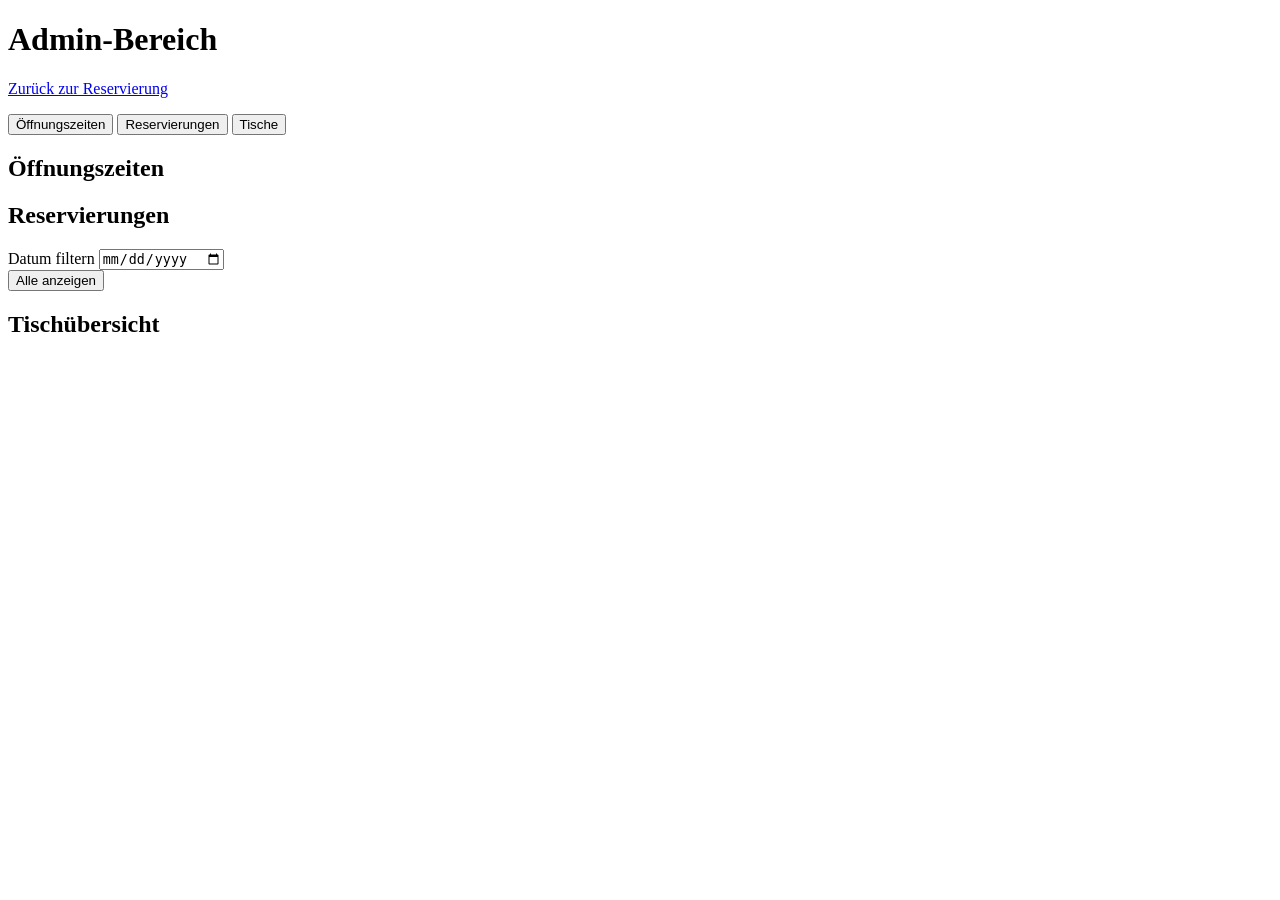
==== templates/admin.html @ 95e4fd50 "Tischreservierung: Initiale Implementierung Flask-basiertes Reservierungssystem fuer eine Bar mit 10" ====
<!DOCTYPE html>
<html lang="de">
<head>
    <meta charset="UTF-8">
    <meta name="viewport" content="width=device-width, initial-scale=1.0">
    <title>Admin - Tischreservierung</title>
    <link rel="stylesheet" href="{{ url_for('static', filename='style.css') }}">
</head>
<body>
    <div class="container">
        <header>
            <h1>Admin-Bereich</h1>
            <p class="subtitle"><a href="/">Zurück zur Reservierung</a></p>
        </header>

        <!-- Tabs -->
        <div class="tabs">
            <button class="tab active" data-tab="oeffnungszeiten">Öffnungszeiten</button>
            <button class="tab" data-tab="reservierungen">Reservierungen</button>
            <button class="tab" data-tab="tische">Tische</button>
        </div>

        <!-- Öffnungszeiten -->
        <div class="tab-content active" id="tab-oeffnungszeiten">
            <h2>Öffnungszeiten</h2>
            <div id="oeffnungszeitenListe"></div>
        </div>

        <!-- Reservierungen -->
        <div class="tab-content" id="tab-reservierungen">
            <h2>Reservierungen</h2>
            <div class="form-row">
                <div class="form-group">
                    <label for="filterDatum">Datum filtern</label>
                    <input type="date" id="filterDatum">
                </div>
                <div class="form-group" style="align-self: end;">
                    <button class="btn-secondary" id="alleAnzeigen">Alle anzeigen</button>
                </div>
            </div>
            <div id="reservierungenListe"></div>
        </div>

        <!-- Tische -->
        <div class="tab-content" id="tab-tische">
            <h2>Tischübersicht</h2>
            <div id="tischeListe"></div>
        </div>
    </div>

    <script>
        // Tab-Navigation
        document.querySelectorAll('.tab').forEach(tab => {
            tab.addEventListener('click', () => {
                document.querySelectorAll('.tab').forEach(t => t.classList.remove('active'));
                document.querySelectorAll('.tab-content').forEach(c => c.classList.remove('active'));
                tab.classList.add('active');
                document.getElementById('tab-' + tab.dataset.tab).classList.add('active');
            });
        });

        // --- Öffnungszeiten ---
        async function ladeOeffnungszeiten() {
            const res = await fetch('/api/admin/oeffnungszeiten');
            const daten = await res.json();
            const container = document.getElementById('oeffnungszeitenListe');

            let html = '<table><thead><tr><th>Tag</th><th>Öffnung</th><th>Schliessung</th><th>Status</th><th></th></tr></thead><tbody>';

            daten.forEach(oz => {
                html += `<tr>
                    <td>${oz.wochentag_name}</td>
                    <td><input type="time" value="${oz.oeffnung}" id="oeffnung-${oz.id}" ${oz.geschlossen ? 'disabled' : ''}></td>
                    <td><input type="time" value="${oz.schliessung}" id="schliessung-${oz.id}" ${oz.geschlossen ? 'disabled' : ''}></td>
                    <td>
                        <label class="toggle">
                            <input type="checkbox" ${oz.geschlossen ? 'checked' : ''} id="geschlossen-${oz.id}"
                                onchange="toggleGeschlossen(${oz.id}, this.checked)">
                            <span>Geschlossen</span>
                        </label>
                    </td>
                    <td><button class="btn-small" onclick="speichereOeffnungszeit(${oz.id})">Speichern</button></td>
                </tr>`;
            });

            html += '</tbody></table>';
            container.innerHTML = html;
        }

        window.toggleGeschlossen = function(id, geschlossen) {
            document.getElementById('oeffnung-' + id).disabled = geschlossen;
            document.getElementById('schliessung-' + id).disabled = geschlossen;
        };

        window.speichereOeffnungszeit = async function(id) {
            const data = {
                oeffnung: document.getElementById('oeffnung-' + id).value,
                schliessung: document.getElementById('schliessung-' + id).value,
                geschlossen: document.getElementById('geschlossen-' + id).checked,
            };

            const res = await fetch(`/api/admin/oeffnungszeiten/${id}`, {
                method: 'PUT',
                headers: { 'Content-Type': 'application/json' },
                body: JSON.stringify(data),
            });

            if (res.ok) {
                alert('Gespeichert!');
            } else {
                alert('Fehler beim Speichern.');
            }
        };

        // --- Reservierungen ---
        const filterDatum = document.getElementById('filterDatum');
        filterDatum.addEventListener('change', () => ladeReservierungen(filterDatum.value));
        document.getElementById('alleAnzeigen').addEventListener('click', () => {
            filterDatum.value = '';
            ladeReservierungen();
        });

        async function ladeReservierungen(datum) {
            let url = '/api/admin/reservierungen';
            if (datum) url += `?datum=${datum}`;

            const res = await fetch(url);
            const daten = await res.json();
            const container = document.getElementById('reservierungenListe');

            if (daten.length === 0) {
                container.innerHTML = '<p class="hinweis">Keine Reservierungen gefunden.</p>';
                return;
            }

            let html = '<table><thead><tr><th>Datum</th><th>Uhrzeit</th><th>Name</th><th>Telefon</th><th>Gäste</th><th>Tisch</th><th></th></tr></thead><tbody>';

            daten.forEach(r => {
                html += `<tr>
                    <td>${r.datum}</td>
                    <td>${r.uhrzeit}</td>
                    <td>${r.name}</td>
                    <td>${r.telefon}</td>
                    <td>${r.gaeste}</td>
                    <td>Nr. ${r.tisch_nummer} (${r.tisch_plaetze}P)</td>
                    <td><button class="btn-small btn-danger" onclick="loescheReservierung(${r.id})">Stornieren</button></td>
                </tr>`;
            });

            html += '</tbody></table>';
            container.innerHTML = html;
        }

        window.loescheReservierung = async function(id) {
            if (!confirm('Reservierung wirklich stornieren?')) return;

            const res = await fetch(`/api/admin/reservierungen/${id}`, { method: 'DELETE' });
            if (res.ok) {
                ladeReservierungen(filterDatum.value || undefined);
            } else {
                alert('Fehler beim Stornieren.');
            }
        };

        // --- Tische ---
        async function ladeTische() {
            const res = await fetch('/api/admin/tische');
            const daten = await res.json();
            const container = document.getElementById('tischeListe');

            let html = '<table><thead><tr><th>Tisch Nr.</th><th>Plätze</th></tr></thead><tbody>';
            daten.forEach(t => {
                html += `<tr><td>${t.nummer}</td><td>${t.plaetze}</td></tr>`;
            });
            html += '</tbody></table>';
            container.innerHTML = html;
        }

        // Initial laden
        ladeOeffnungszeiten();
        ladeReservierungen();
        ladeTische();
    </script>
</body>
</html>
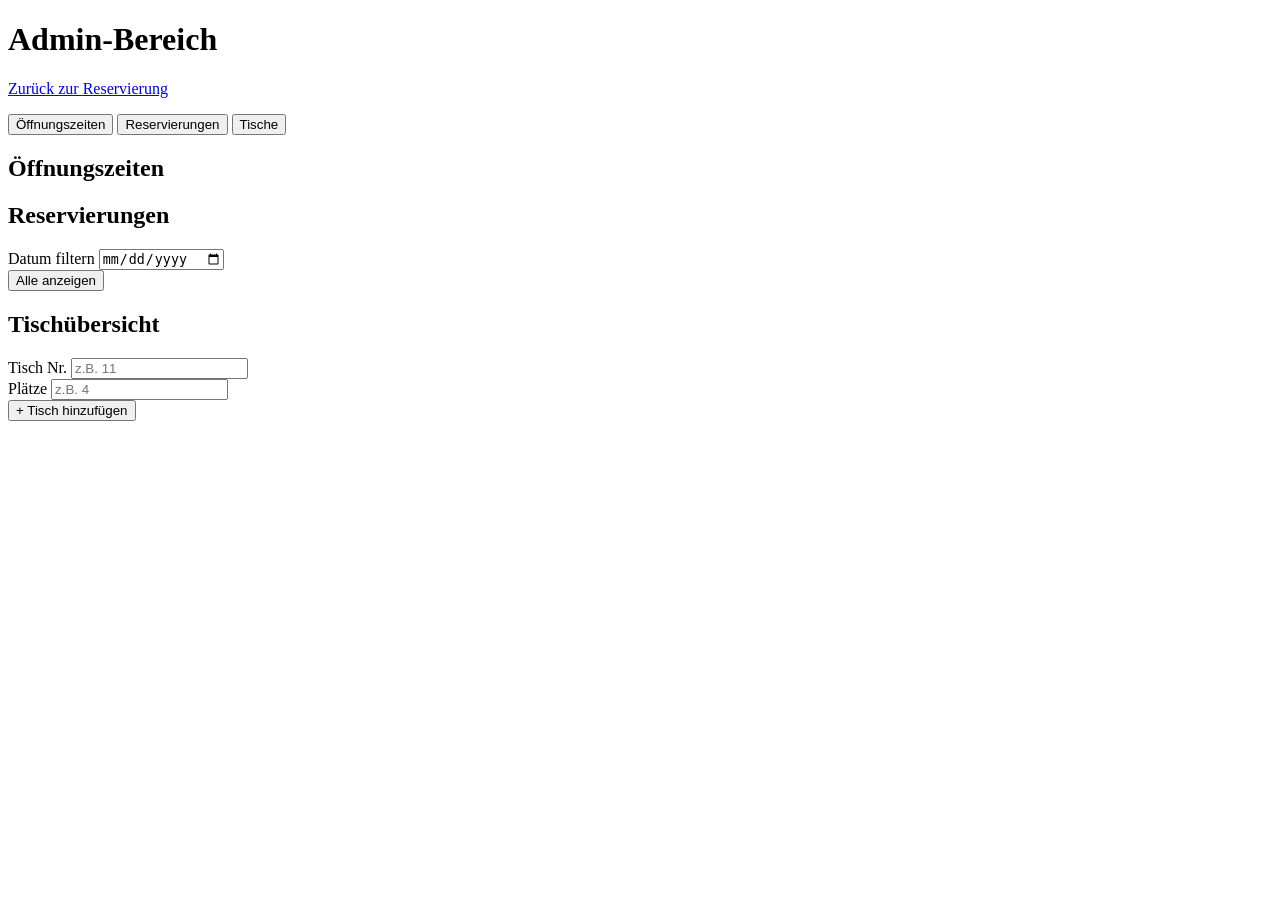
==== commit f8a65cea: "Add table management to admin area (add, edit, delete tables) - POST /api/admin/tische - create new " ====
--- a/templates/admin.html
+++ b/templates/admin.html
@@ -44,6 +44,19 @@
         <!-- Tische -->
         <div class="tab-content" id="tab-tische">
             <h2>Tischübersicht</h2>
+            <div class="form-row" style="margin-bottom: 1rem;">
+                <div class="form-group">
+                    <label for="neueTischNr">Tisch Nr.</label>
+                    <input type="number" id="neueTischNr" min="1" placeholder="z.B. 11">
+                </div>
+                <div class="form-group">
+                    <label for="neuePlaetze">Plätze</label>
+                    <input type="number" id="neuePlaetze" min="1" placeholder="z.B. 4">
+                </div>
+                <div class="form-group" style="align-self: end;">
+                    <button class="btn-small" onclick="tischHinzufuegen()">+ Tisch hinzufügen</button>
+                </div>
+            </div>
             <div id="tischeListe"></div>
         </div>
     </div>
@@ -168,13 +181,80 @@
             const daten = await res.json();
             const container = document.getElementById('tischeListe');
 
-            let html = '<table><thead><tr><th>Tisch Nr.</th><th>Plätze</th></tr></thead><tbody>';
+            if (daten.length === 0) {
+                container.innerHTML = '<p class="hinweis">Keine Tische vorhanden.</p>';
+                return;
+            }
+
+            let html = '<table><thead><tr><th>Tisch Nr.</th><th>Plätze</th><th></th><th></th></tr></thead><tbody>';
             daten.forEach(t => {
-                html += `<tr><td>${t.nummer}</td><td>${t.plaetze}</td></tr>`;
+                html += `<tr>
+                    <td><input type="number" value="${t.nummer}" min="1" id="tischNr-${t.id}" style="width:70px"></td>
+                    <td><input type="number" value="${t.plaetze}" min="1" id="tischPl-${t.id}" style="width:70px"></td>
+                    <td><button class="btn-small" onclick="tischSpeichern(${t.id})">Speichern</button></td>
+                    <td><button class="btn-small btn-danger" onclick="tischLoeschen(${t.id}, ${t.nummer})">Löschen</button></td>
+                </tr>`;
             });
             html += '</tbody></table>';
             container.innerHTML = html;
         }
+
+        window.tischHinzufuegen = async function() {
+            const nummer = document.getElementById('neueTischNr').value;
+            const plaetze = document.getElementById('neuePlaetze').value;
+
+            if (!nummer || !plaetze) {
+                alert('Bitte Tischnummer und Plätze eingeben.');
+                return;
+            }
+
+            const res = await fetch('/api/admin/tische', {
+                method: 'POST',
+                headers: { 'Content-Type': 'application/json' },
+                body: JSON.stringify({ nummer: parseInt(nummer), plaetze: parseInt(plaetze) }),
+            });
+
+            const data = await res.json();
+            if (res.ok) {
+                document.getElementById('neueTischNr').value = '';
+                document.getElementById('neuePlaetze').value = '';
+                ladeTische();
+            } else {
+                alert(data.error || 'Fehler beim Hinzufügen.');
+            }
+        };
+
+        window.tischSpeichern = async function(id) {
+            const nummer = document.getElementById('tischNr-' + id).value;
+            const plaetze = document.getElementById('tischPl-' + id).value;
+
+            const res = await fetch(`/api/admin/tische/${id}`, {
+                method: 'PUT',
+                headers: { 'Content-Type': 'application/json' },
+                body: JSON.stringify({ nummer: parseInt(nummer), plaetze: parseInt(plaetze) }),
+            });
+
+            const data = await res.json();
+            if (res.ok) {
+                alert('Tisch gespeichert!');
+                ladeTische();
+            } else {
+                alert(data.error || 'Fehler beim Speichern.');
+            }
+        };
+
+        window.tischLoeschen = async function(id, nummer) {
+            if (!confirm(`Tisch ${nummer} wirklich löschen?`)) return;
+
+            const res = await fetch(`/api/admin/tische/${id}`, { method: 'DELETE' });
+            const data = await res.json();
+
+            if (res.ok) {
+                ladeTische();
+            } else {
+                alert(data.error || 'Fehler beim Löschen.');
+            }
+        };
 
         // Initial laden
         ladeOeffnungszeiten();
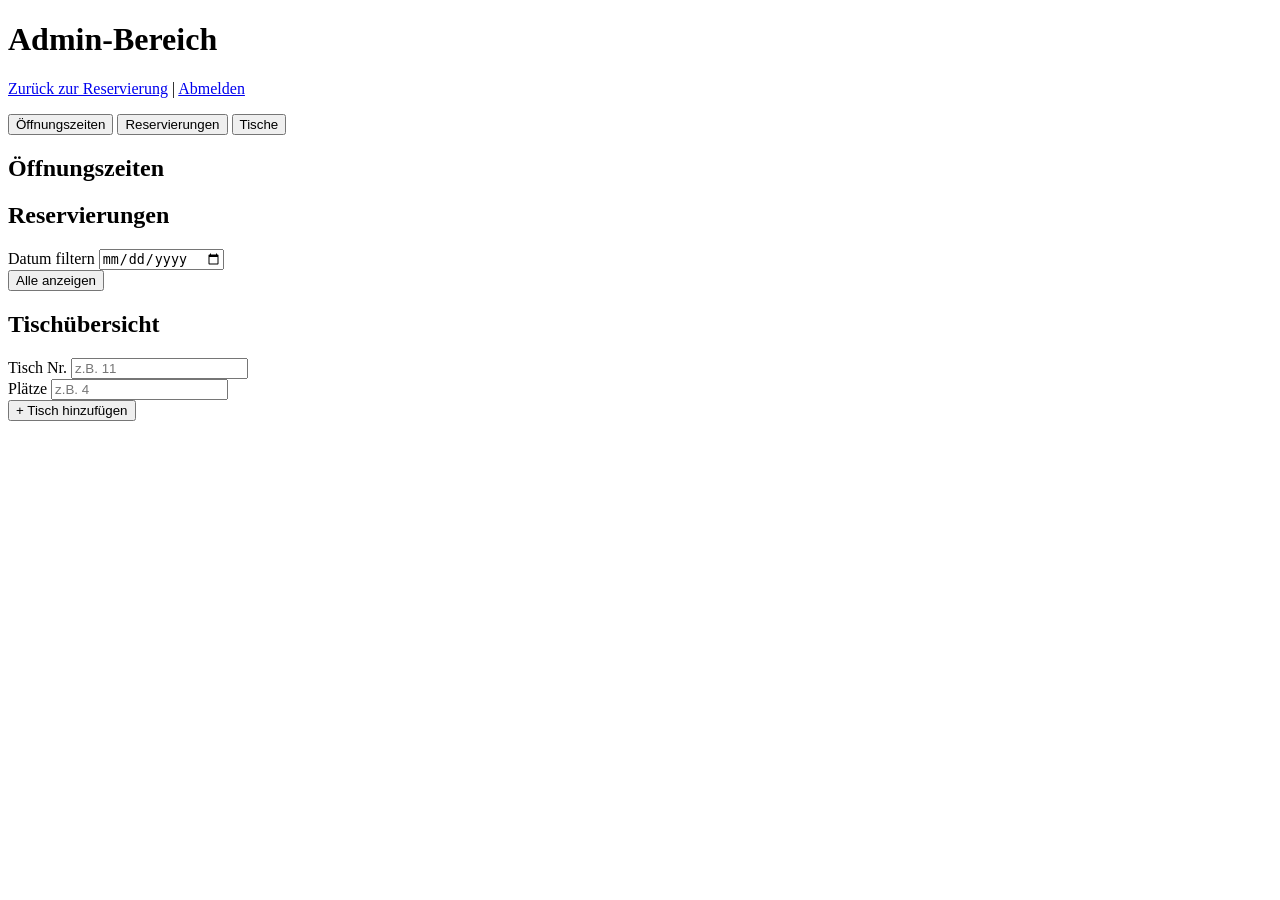
==== commit 7ef9e141: "Add password protection to admin area - Login page at /admin/login with password check - Session-bas" ====
--- a/templates/admin.html
+++ b/templates/admin.html
@@ -10,7 +10,7 @@
     <div class="container">
         <header>
             <h1>Admin-Bereich</h1>
-            <p class="subtitle"><a href="/">Zurück zur Reservierung</a></p>
+            <p class="subtitle"><a href="/">Zurück zur Reservierung</a> | <a href="/admin/logout">Abmelden</a></p>
         </header>
 
         <!-- Tabs -->
@@ -146,7 +146,7 @@
                 return;
             }
 
-            let html = '<table><thead><tr><th>Datum</th><th>Uhrzeit</th><th>Name</th><th>Telefon</th><th>Gäste</th><th>Tisch</th><th></th></tr></thead><tbody>';
+            let html = '<table><thead><tr><th>Datum</th><th>Uhrzeit</th><th>Name</th><th>Telefon</th><th>E-Mail</th><th>Gäste</th><th>Tisch</th><th></th></tr></thead><tbody>';
 
             daten.forEach(r => {
                 html += `<tr>
@@ -154,6 +154,7 @@
                     <td>${r.uhrzeit}</td>
                     <td>${r.name}</td>
                     <td>${r.telefon}</td>
+                    <td>${r.email || ''}</td>
                     <td>${r.gaeste}</td>
                     <td>Nr. ${r.tisch_nummer} (${r.tisch_plaetze}P)</td>
                     <td><button class="btn-small btn-danger" onclick="loescheReservierung(${r.id})">Stornieren</button></td>
